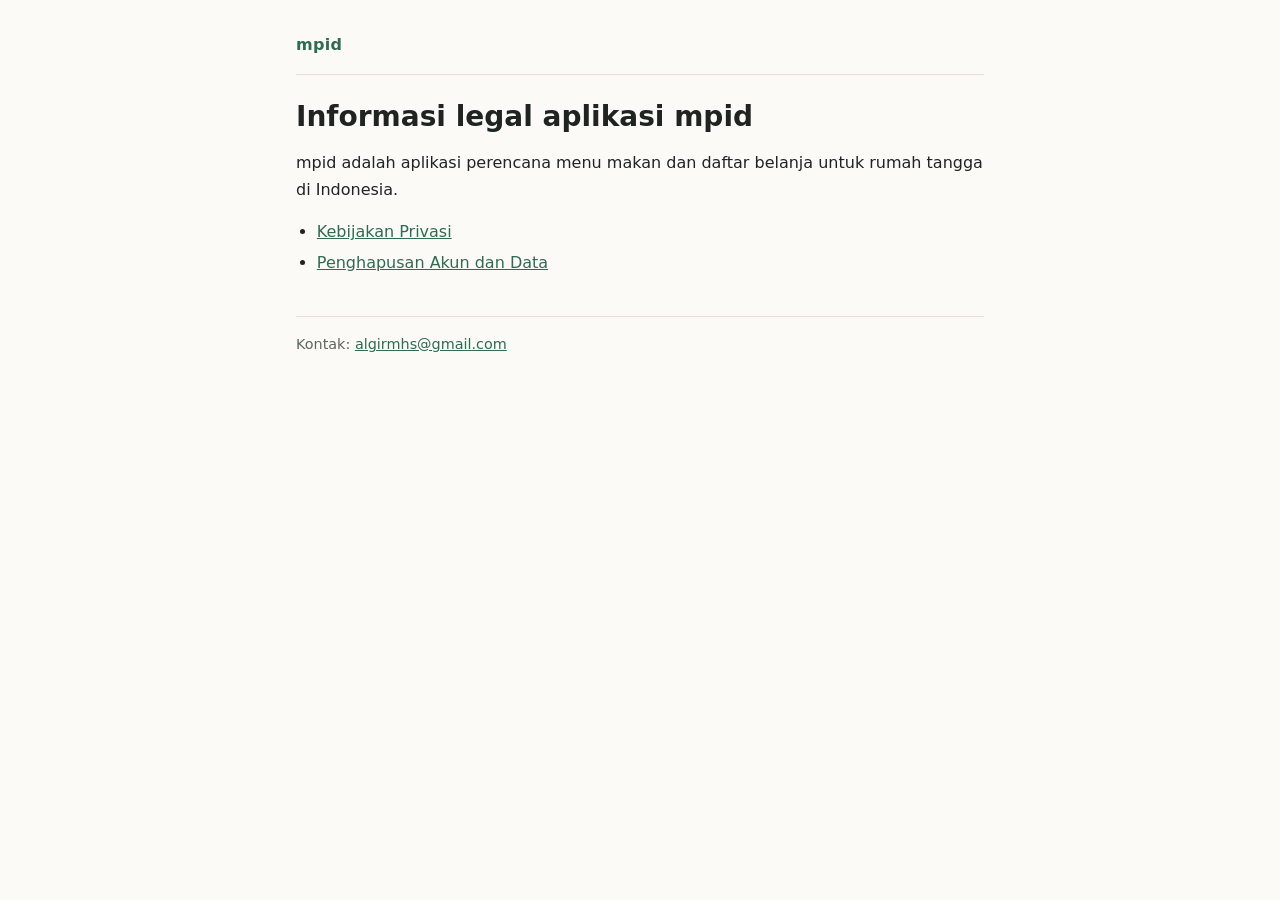
==== index.html @ d58e24a3 "Halaman kebijakan privasi dan penghapusan akun mpid" ====
<!doctype html>
<html lang="id">
<head>
<meta charset="utf-8">
<meta name="viewport" content="width=device-width, initial-scale=1">
<title>mpid — Informasi Legal</title>
<link rel="stylesheet" href="style.css">
</head>
<body>
<main>
  <header><a class="brand" href="./">mpid</a></header>
  <h1>Informasi legal aplikasi mpid</h1>
  <p>mpid adalah aplikasi perencana menu makan dan daftar belanja untuk rumah tangga di Indonesia.</p>
  <ul>
    <li><a href="privacy/">Kebijakan Privasi</a></li>
    <li><a href="hapus-akun/">Penghapusan Akun dan Data</a></li>
  </ul>
  <footer>Kontak: <a href="mailto:algirmhs@gmail.com">algirmhs@gmail.com</a></footer>
</main>
</body>
</html>
---- style.css ----
:root {
  --bg: #fbfaf7; --fg: #1f2421; --muted: #5d655f; --line: #e3e0d8; --accent: #2f6b4f; --card: #ffffff;
}
@media (prefers-color-scheme: dark) {
  :root { --bg: #151816; --fg: #e8ebe8; --muted: #a3aba5; --line: #2c322e; --accent: #7cc49f; --card: #1c201d; }
}
* { box-sizing: border-box; }
body {
  margin: 0; background: var(--bg); color: var(--fg);
  font: 16px/1.65 system-ui, -apple-system, "Segoe UI", Roboto, sans-serif;
}
main { max-width: 720px; margin: 0 auto; padding: 32px 16px 64px; }
header { border-bottom: 1px solid var(--line); margin-bottom: 24px; padding-bottom: 16px; }
.brand { font-weight: 700; color: var(--accent); text-decoration: none; letter-spacing: .02em; }
h1 { font-size: 1.75rem; line-height: 1.25; margin: 8px 0 4px; }
h2 { font-size: 1.15rem; margin: 32px 0 8px; }
p, li { color: var(--fg); }
.meta, footer { color: var(--muted); font-size: .9rem; }
a { color: var(--accent); }
ul, ol { padding-left: 1.3rem; }
li { margin: 4px 0; }
.card { background: var(--card); border: 1px solid var(--line); border-radius: 12px; padding: 16px 20px; margin: 16px 0; }
footer { border-top: 1px solid var(--line); margin-top: 40px; padding-top: 16px; }
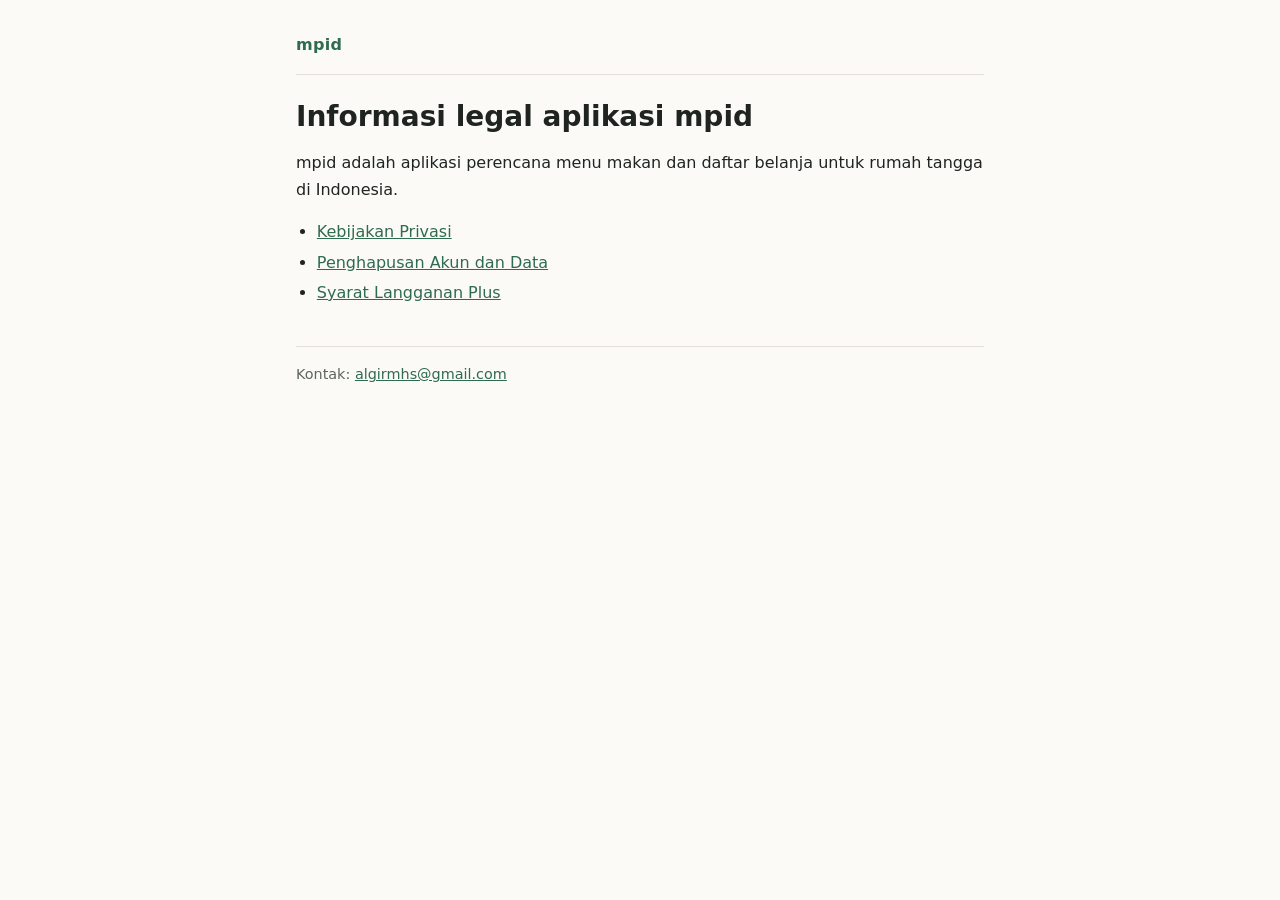
==== commit 195c5441: "Syarat langganan Plus dan data langganan di kebijakan privasi" ====
--- a/index.html
+++ b/index.html
@@ -14,6 +14,7 @@
   <ul>
     <li><a href="privacy/">Kebijakan Privasi</a></li>
     <li><a href="hapus-akun/">Penghapusan Akun dan Data</a></li>
+    <li><a href="syarat-langganan/">Syarat Langganan Plus</a></li>
   </ul>
   <footer>Kontak: <a href="mailto:algirmhs@gmail.com">algirmhs@gmail.com</a></footer>
 </main>
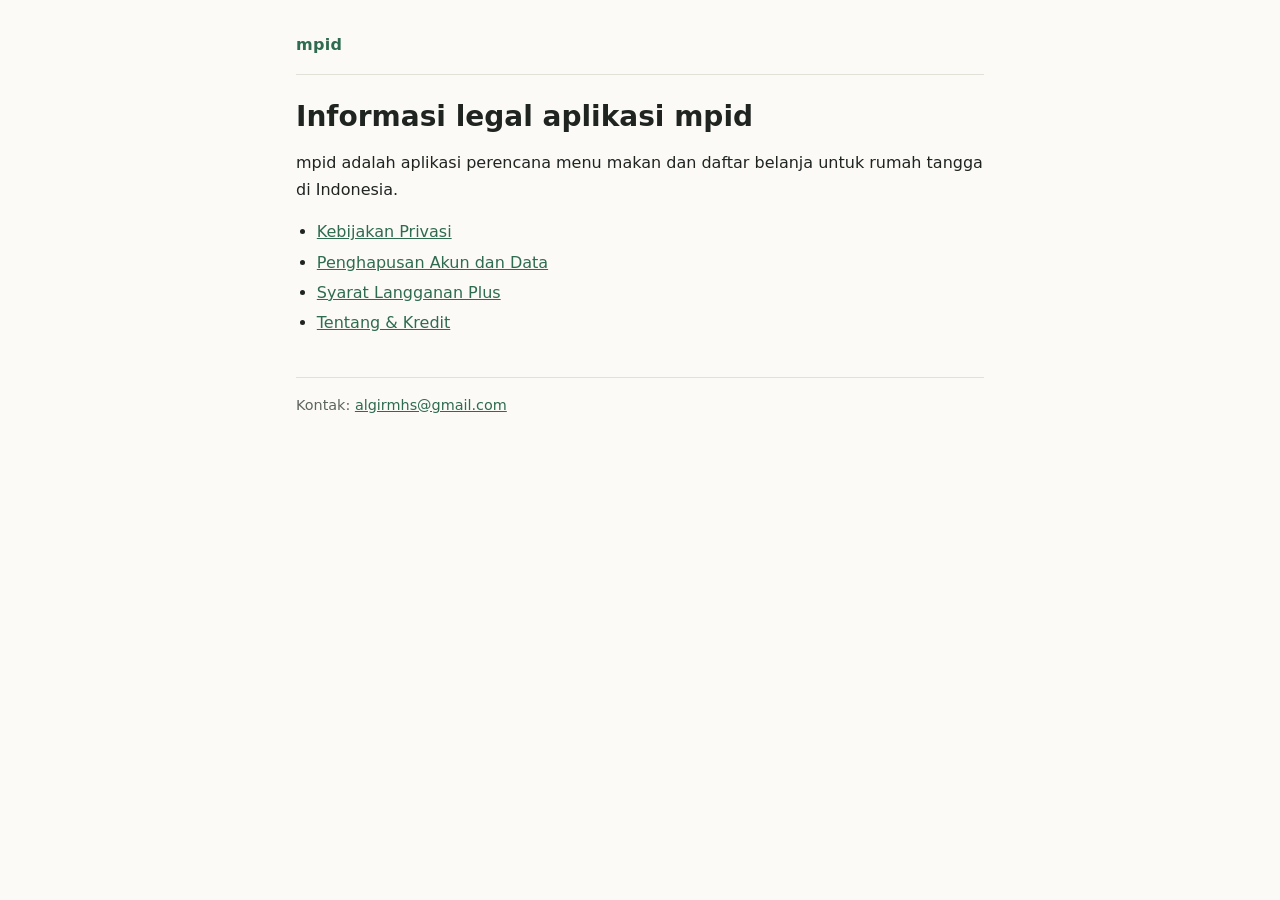
==== commit 50dda280: "Halaman Tentang & Kredit: kredit resep, gambar, harga, lisensi font dan pustaka" ====
--- a/index.html
+++ b/index.html
@@ -15,6 +15,7 @@
     <li><a href="privacy/">Kebijakan Privasi</a></li>
     <li><a href="hapus-akun/">Penghapusan Akun dan Data</a></li>
     <li><a href="syarat-langganan/">Syarat Langganan Plus</a></li>
+    <li><a href="kredit/">Tentang &amp; Kredit</a></li>
   </ul>
   <footer>Kontak: <a href="mailto:algirmhs@gmail.com">algirmhs@gmail.com</a></footer>
 </main>
